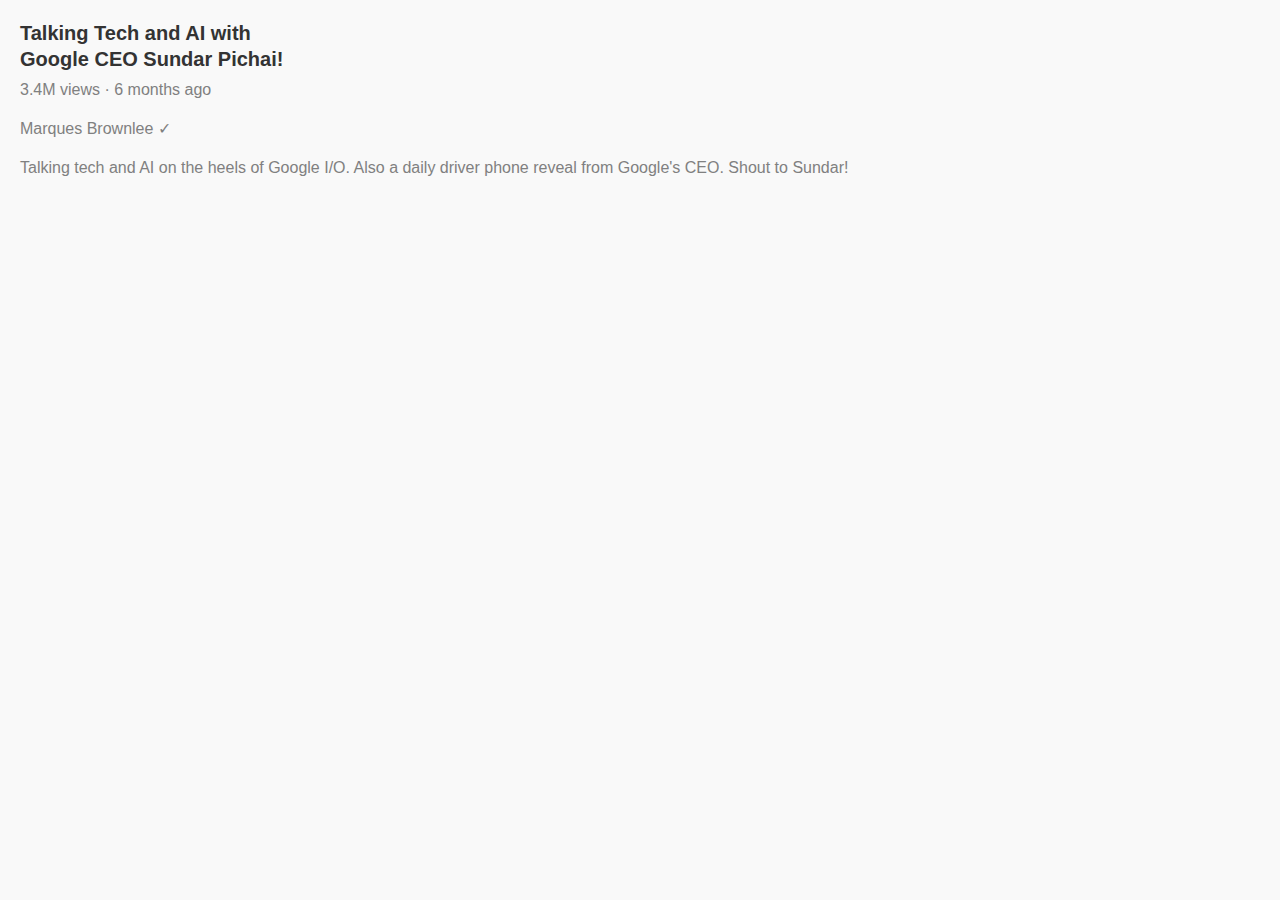
==== text.html @ 6fd6078a "first commit" ====
<!DOCTYPE html>
<!--[if lt IE 7]>      <html class="no-js lt-ie9 lt-ie8 lt-ie7"> <![endif]-->
<!--[if IE 7]>         <html class="no-js lt-ie9 lt-ie8"> <![endif]-->
<!--[if IE 8]>         <html class="no-js lt-ie9"> <![endif]-->
<!--[if gt IE 8]>      <html class="no-js"> <!--<![endif]-->
<html>
  <head>
    <meta charset="utf-8" />
    <meta http-equiv="X-UA-Compatible" content="IE=edge" />
    <title>Text Styles in CSS</title>
    <meta name="description" content="" />
    <meta name="viewport" content="width=device-width, initial-scale=1" />
    <link rel="stylesheet" href="text.css" />
  </head>
  <body>
    <!--[if lt IE 7]>
      <p class="browsehappy">
        You are using an <strong>outdated</strong> browser. Please
        <a href="#">upgrade your browser</a> to improve your experience.
      </p>
    <![endif]-->
    <p class="video-title">
      Talking Tech and AI with Google CEO Sundar Pichai!
    </p>
    <p class="video-stats">3.4M views &#183; 6 months ago</p>
    <p class="video-author">Marques Brownlee &check;</p>
    <p class="video-description">
      Talking tech and AI on the heels of Google I/O. Also a daily driver phone
      reveal from Google's CEO. Shout to Sundar!
    </p>

    <script src="text.js" async defer></script>
  </body>
</html>
---- text.css ----
/* Reset some default styles */
* {
  margin: 0;
  padding: 0;
  box-sizing: border-box;
}

/* Set a base font and background color */
body {
  font-family: Arial, sans-serif;
  font-size: 16px;
  line-height: 1.5;
  color: #333;
  background-color: #f9f9f9;
  padding: 20px;
}

/* Simple container */
/*
.container {
  max-width: 1200px;
  margin: 0 auto;
  padding: 20px;
}
*/

/* Basic typography */
h1,
h2,
h3,
h4,
h5,
h6 {
  margin-bottom: 10px;
}

p {
  margin-bottom: 15px;
}

/* Simple button style */

/*
.button {
  display: inline-block;
  padding: 10px 20px;
  background-color: #007bff;
  color: white;
  text-decoration: none;
  border-radius: 5px;
}

.button:hover {
  background-color: #0056b3;
}

*/

.video-title {
  font-family: Arial, Helvetica, sans-serif;
  font-size: 20px;
  font-weight: bold;
  width: 300px;
  line-height: 26px;
  margin-bottom: 6px;
}

.video-stats {
  color: gray;
}

.video-author {
  color: gray;
}

.video-description {
  color: gray;
}
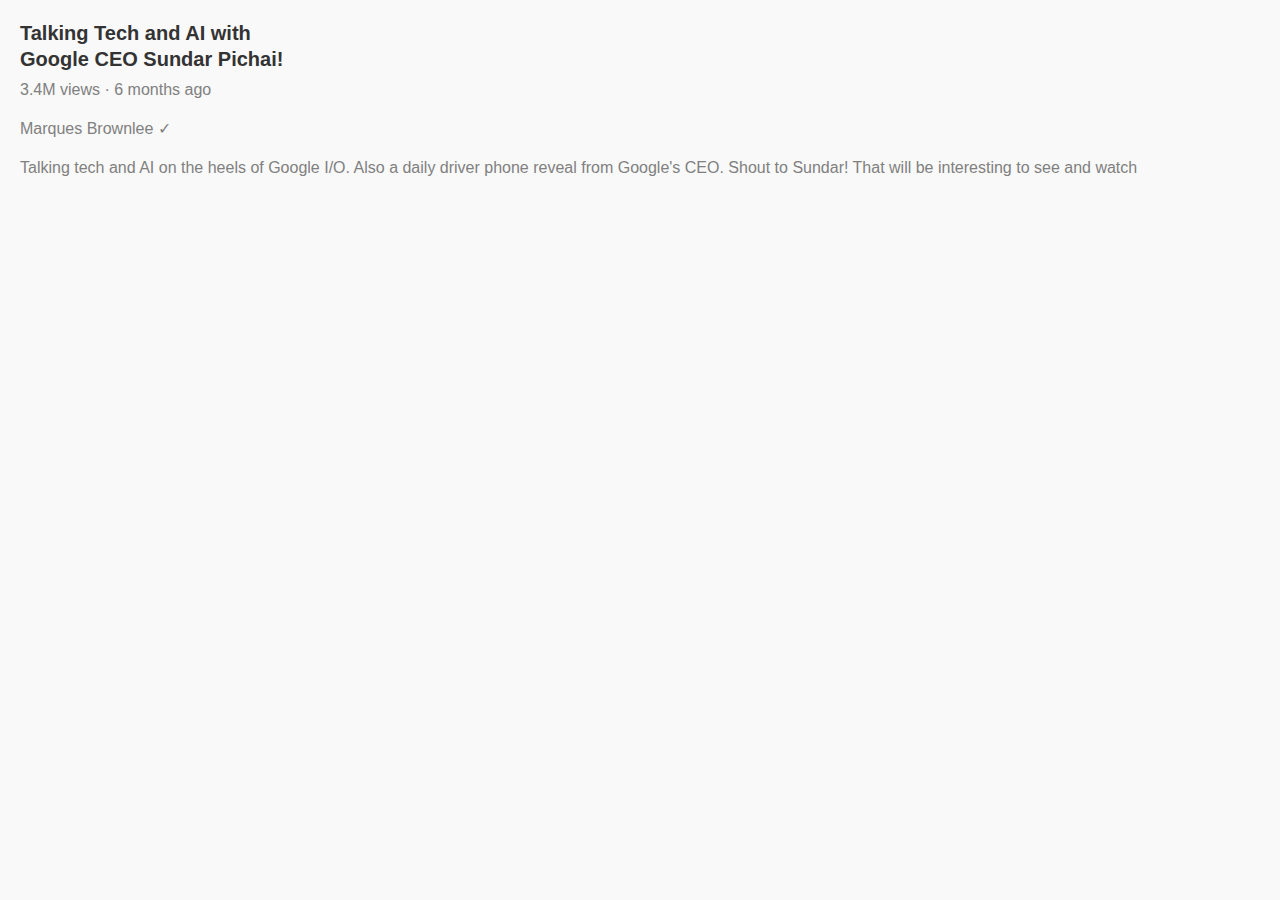
==== commit 17ccaceb: "edited video description paragraph" ====
--- a/text.html
+++ b/text.html
@@ -26,7 +26,8 @@
     <p class="video-author">Marques Brownlee &check;</p>
     <p class="video-description">
       Talking tech and AI on the heels of Google I/O. Also a daily driver phone
-      reveal from Google's CEO. Shout to Sundar!
+      reveal from Google's CEO. Shout to Sundar! That will be interesting to see
+      and watch
     </p>
 
     <script src="text.js" async defer></script>
